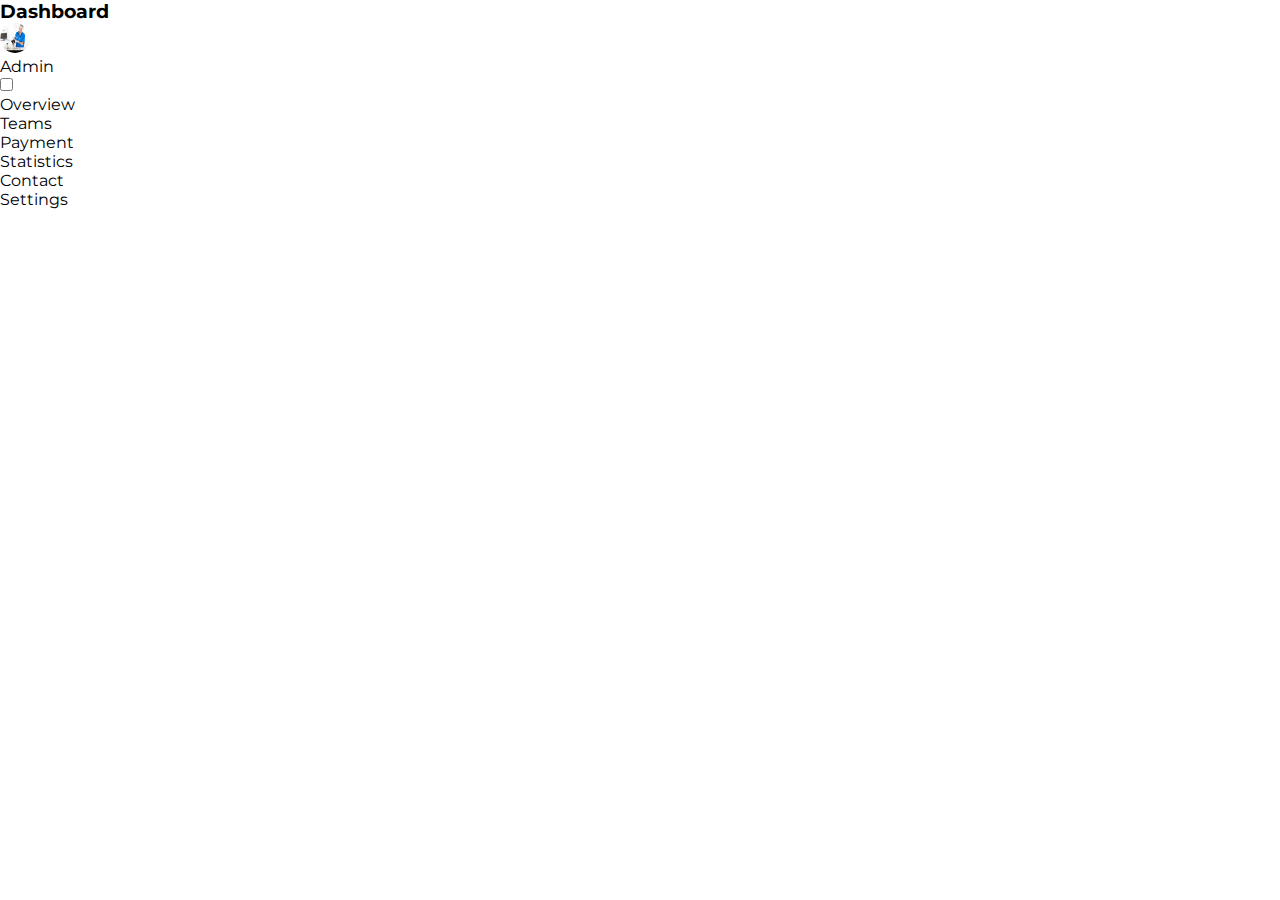
==== adminpage.html @ 9aece250 "working on the admin page now" ====
<!DOCTYPE html>
<html>
	<head>
		<title>NaijaDogs - Home -  A marketplace for dog lovers</title>
		<meta charset="utf-8">
		<meta type="author" content="Obiakor Uchechukwu Mr.Lion">
		<meta type="keyword" content="Dogs, puppy, buy dogs, sell dogs, pet dogs, security dogs, vet doctor,
		Altesian, pitbull, chihuanhuan, chow chow">
		<meta type="description" content="This is an app built for dog lovers. This application seeks to connect buys or dogs to sellers and all give the opportunity ot meet a vet doctor">

		<!-- css external stylehseet -->
		<!-- <link rel="stylesheet" type="text/css" href="css/admin.css"> -->
		<!-- bootstrap  -->
		<link rel="stylesheet" type="text/css" href="bootstrap/css/bootstrap.css">
		<!-- font awesome -->
		<link rel="stylesheet" type="text/css" href="fontawesome/css/all.css">
		<!--google fonts link -->
		<link rel="preconnect" href="https://fonts.googleapis.com">
		<link rel="preconnect" href="https://fonts.gstatic.com" crossorigin>
		<link href="https://fonts.googleapis.com/css2?family=Lato:wght@100&family=Merriweather&family=Montserrat:wght@300&family=Pacifico&family=Poppins:wght@200&family=Ubuntu:wght@300&display=swap" rel="stylesheet">
		<!-- favicon -->
		<link rel="icon" type="image/x-icon" href="images/dgico.ico">
		<style type="text/css">
			*{
				margin: 0;
				padding: 0;
				box-sizing: border-box;
				font-family: 'Montserrat','Poppins','Ubuntu',sans-serif;

			}
			.profile-image{
				width: 30px;
				height: 30px;
				/*object-fit: cover;*/
				border-radius: 50%;
			}
		</style>

	</head>
	<body>
		<!-- admin page-->
		<!-- navbar -->
		<div class="container-fluid ">
				<div class="row ">
					<div class="col-md-12  navbar d-flex align-middle">
						<i class="fas fa-bars mx-3"></i>
						<h3>Dashboard</h3>
					

						<i class="fas fa-search ms-auto mx-5"></i>
						<img src="images/vet1.jpg" class="profile-image img-fluid mx-5">
						<p class="mx-5">Admin</p>
					</div>
				</div>
			
		</div>

		<!-- sidebar -->
		<input type="checkbox" name="toggle" id="toggle" value="">
		<label class="side-toggle" for="toggle"></label>

		<div class="sidebar">
			<div class="sidebar-menu">
				<i class="fas fa-clipboard-list"></i>
				<p>Overview</p>
			</div>
			<div class="sidebar-menu">
				<i class="fas fa-users"></i>
				<p>Teams</p>
			</div>
			<div class="sidebar-menu">
				<i class="fas fa-credit-card"></i>
				<p>Payment</p>
			</div>
			<div class="sidebar-menu">
				<i class="fas fa-chart-line"></i>
				<p>Statistics</p>
			</div>
			<div class="sidebar-menu">
				<i class="fas fa-id-card"></i>
				<p>Contact</p>
			</div>
			<div class="sidebar-menu">
				<i class="fas fa-cog"></i>
				<p>Settings</p>
			</div>

		</div>
		<!-- main dashboard -->
		<main>
			<div class="dashboard-container">
				<!--4 cards top -->
				<div class="card total1">
					<div class="info">
						
					</div>
				</div>
				<div class="card total2"></div>
				<div class="card total3"></div>
				<div class="card total4"></div>
				<!-- 2 card tops -->
				<div class="card detail"></div>
				<div class="card customer"></div>
			</div>
		</main>

		
			

		

	

		<script type="text/javascript" language="javascript" src="bootstrap/js/bootstrap.bundle.js "></script>
		<script type="text/javascript" language="javascript" src="jquery.min.js"></script>
		<script type="text/javascript" language="javascript">
			// aordion effect
			$(document).ready(function(){
				// $('#toggle').click(function(){
				// 	// $('p').css("display", "none");
				// 	$(".sidebar").css({width: "70px", display: "none"});

				// })
				

				














				// $('h1').mouseover(function(){
				// 	(this).animate({
				// 		margin:'10%',
				// 		opacity:'0.5',
				// 		margin:'10px'
				// 	},2000)
				// })
				//  $('button').one('click', function(){
				// 	$('h1').animate({opacity:0.5})
				// 	$('h1').animate({margin:'10%'})
				// 	$(this).click(function(){
				// 		$('h1').animate({margin:0})
				// 		$('h1').slideToggle().animate({margin:0});
				// 	})
				// })
			})

			// var dog = document.getElementsByClassName("dogsPhoto")
			// for(var i =0 ; i < dog.length; i++){
			// 	console.log(dog);
			// }
			

		</script>
	</body>
</html>
---- css/admin.css ----
/*font-family: 'Lato', sans-serif;
font-family: 'Merriweather', serif;
font-family: 'Montserrat', sans-serif;
font-family: 'Pacifico', cursive;
font-family: 'Poppins', sans-serif;
font-family: 'Ubuntu', sans-serif;*/

/*
author: Obiakor Uchechukwu;
Title:  NaijaDogs Project;
Date:  6/11/2022;
*/
/**{
	margin: 0;
	padding: 0;
	box-sizing: border-box;
	font-family: 'Montserrat','Poppins','Ubuntu',sans-serif;

}*/
body{

	background-color: #fafafb;
}
/*=============
Navbar section
===============*/
.navbar{
	display:  flex;
	justify-content: space-between;
	position: fixed;
	align-items: center;
	top: 0;
	bottom: 0;
	width: 100%;
	height: 55px;
	/*z-index: 2;*/
	background-color: #fff;
	padding-left: 6rem;
}
.profile{
	display: flex;
	justify-content: space-around;
	align-items: center;
	width: 32%;
	max-width: 200px;
}
.profile-image{
	width: 30px;
	height: 30px;
	/*object-fit: cover;*/
	border-radius: 50%;
}
.profile-name{
	font-size: 0,9rem;
	margin-right: 20px;
}
/*=============
Side bar
===============*/
.side-toggle{
	/*check again*/
	position: fixed;
	z-index: 2;
	top: 20;
	left: 25;
	float: right;
	font-size: 20px;
	cursor: pointer;
	margin-top: 15px;
	margin-left: 30px;
}
#toggle{
	display: none;
}
/*select the general siblings of sidebar and side-menu*/
#toggle:checked ~ .sidebar{
	width: 70px;
}
#toggle:checked ~ .sidebar .sidebar-menu p{
	display: none;
}
.sidebar{
	position: fixed;
	height: 100%;
	width: 200px;
	top: 0;
	left: 0;
	padding: 30px 0 20px 0;
	color: #fff;
	background-color: #2b2b98;
	box-shadow: 2px 0 5px rgba(0, 0, 0, 0.5);
	margin-top: 55px;
}
.sidebar-menu{
	display: flex;
	align-items: center;
	padding:  15px 25px;
	cursor: pointer;
	width: 100%;
	/*transition: all 0.2 ease-in-out;*/
}
.sidebar-menu i{
	font-size: 25px;
	padding-right: 30px;
}
.sidebar-menu:hover{
	color: #2d2b98;
	background-color: #f8f8fb;
}
/*=============
main dashboard
==============*/
/*.dashboard-container{
	display: flex;
	flex-direction: column;
}*/
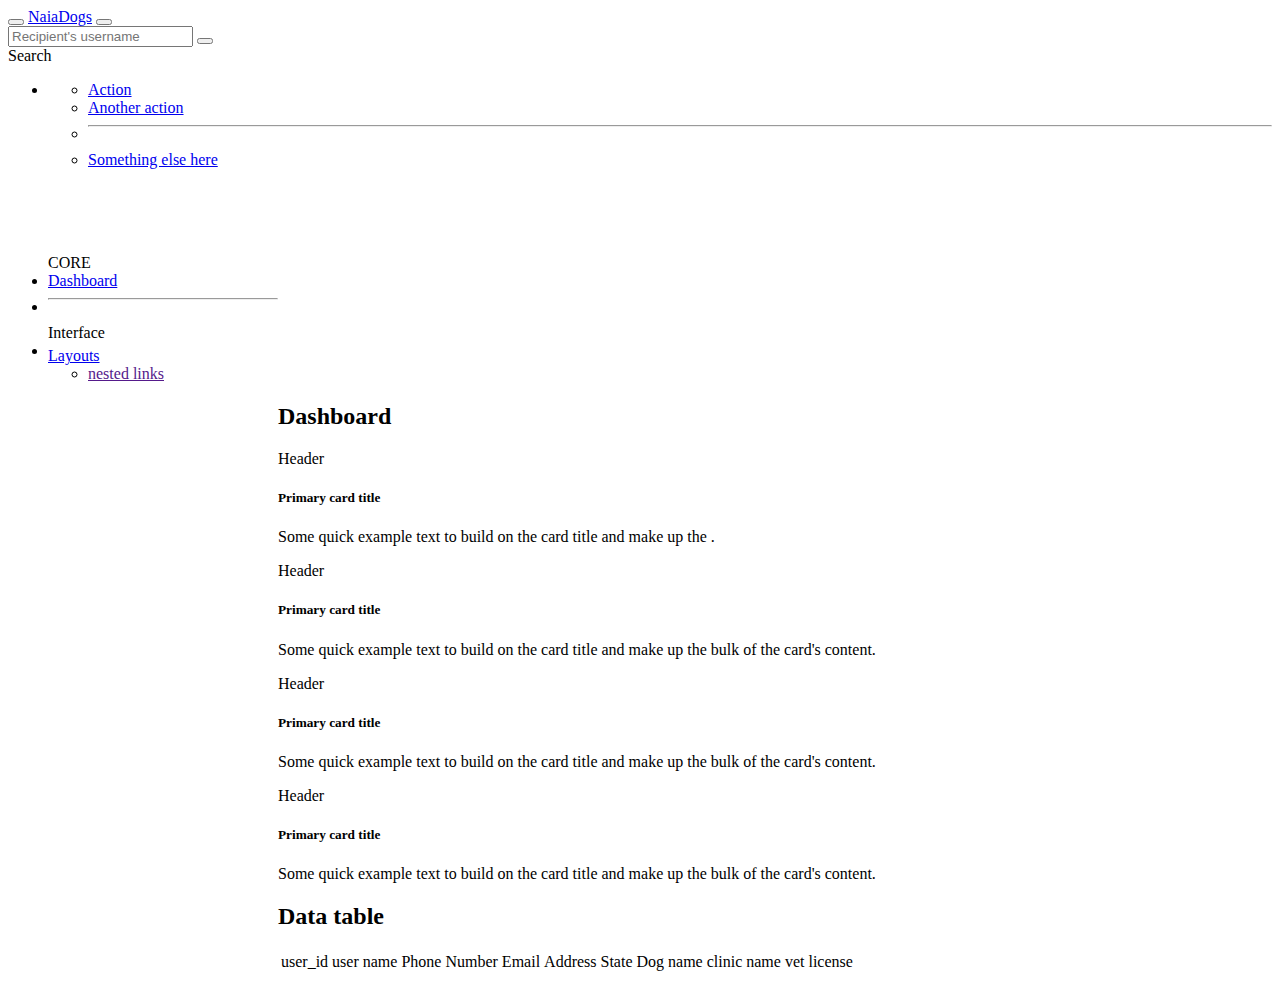
==== commit 4fb1bc57: "adminpage is done going over the codes again" ====
--- a/adminpage.html
+++ b/adminpage.html
@@ -20,91 +20,204 @@
 		<link href="https://fonts.googleapis.com/css2?family=Lato:wght@100&family=Merriweather&family=Montserrat:wght@300&family=Pacifico&family=Poppins:wght@200&family=Ubuntu:wght@300&display=swap" rel="stylesheet">
 		<!-- favicon -->
 		<link rel="icon" type="image/x-icon" href="images/dgico.ico">
+		
 		<style type="text/css">
-			*{
-				margin: 0;
-				padding: 0;
-				box-sizing: border-box;
-				font-family: 'Montserrat','Poppins','Ubuntu',sans-serif;
-
-			}
-			.profile-image{
-				width: 30px;
-				height: 30px;
-				/*object-fit: cover;*/
-				border-radius: 50%;
+			.sidebar-nav{
+				width:  270px;
+			}
+			.sidebar-link{
+				display: flex;
+				align-items: center;
+			}
+			.sidebar-link .right-icon{
+				display: inline-block;
+			}
+			@media (min-width: 992px){
+				.sidebar-nav{
+					transform: none !important;
+					visibility: visible !important;
+					margin-top: 85px;
+				}
+				main{
+					margin-left: 270px;
+				}
 			}
 		</style>
 
 	</head>
 	<body>
-		<!-- admin page-->
-		<!-- navbar -->
-		<div class="container-fluid ">
-				<div class="row ">
-					<div class="col-md-12  navbar d-flex align-middle">
-						<i class="fas fa-bars mx-3"></i>
-						<h3>Dashboard</h3>
-					
-
-						<i class="fas fa-search ms-auto mx-5"></i>
-						<img src="images/vet1.jpg" class="profile-image img-fluid mx-5">
-						<p class="mx-5">Admin</p>
+		<!-- navbar section -->
+		<nav class="navbar navbar-expand-lg navbar-dark bg-dark fixed-top">
+			  <div class="container-fluid">
+
+			  	<!-- offcanvas trigger -->
+			  	<button class="btn me-2 " type="button" data-bs-toggle="offcanvas" data-bs-target="#offcanvasExample" aria-controls="offcanvasExample">
+				 <span class="navbar-toggler-icon" data-bs-target="#offcanvasExample"></span>
+				</button>
+			  	<!-- end of navbar trigger -->
+			    <a class="navbar-brand fw-bolder text-uppercase me-auto" href="#">NaiaDogs</a>
+			    <button class="navbar-toggler" type="button" data-bs-toggle="collapse" data-bs-target="#navbarSupportedContent" aria-controls="navbarSupportedContent" aria-expanded="false" aria-label="Toggle navigation">
+			      <span class="navbar-toggler-icon"></span>
+			    </button>
+			    <div class="collapse navbar-collapse" id="navbarSupportedContent">
+			     
+			      <form class="d-flex ms-auto">
+			       <div class="input-group my-3 my=lg-0">
+						  <input type="text" class="form-control" placeholder="Recipient's username" aria-label="Recipient's username" aria-describedby="button-addon2">
+						  <button class="btn btn-primary" type="button" id="button-addon2"><i class="fas fa-search"></i></button>
+						</div>Search</button>
+			      </form>
+			       <ul class="navbar-nav  mb-2 mb-lg-0">
+			       
+			        <li class="nav-item dropdown">
+			          <a class="nav-link dropdown-toggle" href="#" id="navbarDropdown" role="button" data-bs-toggle="dropdown" aria-expanded="false">
+			            <i class="fas fa-user"></i>
+			          </a>
+			          <ul class="dropdown-menu dropdown-menu-end" aria-labelledby="navbarDropdown">
+			            <li><a class="dropdown-item" href="#">Action</a></li>
+			            <li><a class="dropdown-item" href="#">Another action</a></li>
+			            <li><hr class="dropdown-divider"></li>
+			            <li><a class="dropdown-item" href="#">Something else here</a></li>
+			          </ul>
+			        </li>
+			        
+			      </ul>
+			     
+			    </div>
+			  </div>
+		</nav>
+		
+		<!-- off canvas menu -->
+			
+				
+
+				<div class="offcanvas offcanvas-start sidebar-nav bg-dark text-white" tabindex="-1" id="offcanvasExample" aria-labelledby="offcanvasExampleLabel">
+				  
+				  <div class="offcanvas-body p-0">
+				    <nav class="navbar-dark">
+				    	<ul class="navbar-nav">
+				    		<ll>
+				    			<div class="text-muted small fw-bolder text-uppercase px-3">CORE</div>
+				    		</li>
+				    		<li>
+				    			<a href="#" class="nav-link px-3 active">
+				    				<span class="me-2">
+				    				<i class="fas fa-dashboard"></i>
+				    				</span>
+				    				<span>Dashboard</span>
+				    			</a>
+				    		</li>
+
+				    		<li class="my-4">
+				    			<hr class="dorpdown-divided">
+				    		</li>
+				    		<ll>
+				    			<div class="text-muted small fw-bolder text-uppercase px-3">Interface</div>
+				    		</li>
+
+				    		<li>
+				    			<a class="nav-link px-3 sidebar-link" data-bs-toggle="collapse" href="#collapseExample" role="button" aria-expanded="false" aria-controls="collapseExample">
+								    <span class="me-2">
+				    				<i class="fas fa-clipboard-list"></i>
+				    				</span >
+				    				<span>Layouts</span>
+				    				<span class="right-icon ms-auto">
+				    					<i class="fas fa-chevron-down"></i>
+				    				</span>
+								  </a>
+								  
+								  <div class="collapse" id="collapseExample">
+									  <div class="">
+									  	<ul class="navbar-nav ps-3">
+									  		<li>
+									  			<a href="" class="nav-link px-3">
+									  			<span class="me-2">
+							    				<i class="fas fa-clipboard-list"></i>
+							    				</span >
+							    				<span>nested links</span>
+							    				</a>
+									  		</li>
+									  	</ul>
+									   
+									  </div>
+								</div>
+				    		</li>
+				    	</ul>
+				    </nav>
+				  </div>
+			</div>
+
+			<!-- main body -->
+			<main class="mt-5 pt-5">
+				<div class="container">
+					<div class="row">
+						<div class="col-md-12">
+							<h2>Dashboard</h2>
+						</div>
+						<div class="row">
+							<div class="col-md-3 mb-3">
+							<div class="card text-white bg-primary mb-3 ms-2 h-100" >
+							  <div class="card-header">Header</div>
+							  <div class="card-body">
+							    <h5 class="card-title">Primary card title</h5>
+							    <p class="card-text">Some quick example text to build on the card title and make up the .</p>
+							  </div>
+						</div>
+						</div>
+						<div class="col-md-3 mb-3">
+							<div class="card text-white bg-success mb-3 ms-3 h-100">
+							  <div class="card-header">Header</div>
+							  <div class="card-body">
+							    <h5 class="card-title">Primary card title</h5>
+							    <p class="card-text">Some quick example text to build on the card title and make up the bulk of the card's content.</p>
+							  </div>
+						</div>
+						</div>
+						<div class="col-md-3 mb-3">
+							<div class="card text-white bg-warning mb-3 ms-3 h-100">
+							  <div class="card-header">Header</div>
+							  <div class="card-body">
+							    <h5 class="card-title">Primary card title</h5>
+							    <p class="card-text">Some quick example text to build on the card title and make up the bulk of the card's content.</p>
+							  </div>
+						</div>
+						</div>
+						<div class="col-md-3 mb-3">
+							<div class="card text-white bg-danger mb-3 ms-3 h-100">
+							  <div class="card-header">Header</div>
+							  <div class="card-body">
+							    <h5 class="card-title">Primary card title</h5>
+							    <p class="card-text">Some quick example text to build on the card title and make up the bulk of the card's content.</p>
+							  </div>
+						</div>
+						</div>
+					</div>
+
+					<div class="row">
+						<h2>Data table</h2>
+						<div class="col-md-12">
+							<table class="table table-striped">
+								<thead>
+									<tr>
+										<td>user_id</td>
+										<td>user name</td>
+										<td>Phone Number</td>
+										<td>Email</td>
+										<td>Address</td>
+										<td>State</td>
+										<td>Dog name</td>
+										<td>clinic name</td>
+										<td>vet license</td>
+									</tr>
+								</thead>
+							</table>
+						</div>
 					</div>
 				</div>
-			
-		</div>
-
-		<!-- sidebar -->
-		<input type="checkbox" name="toggle" id="toggle" value="">
-		<label class="side-toggle" for="toggle"></label>
-
-		<div class="sidebar">
-			<div class="sidebar-menu">
-				<i class="fas fa-clipboard-list"></i>
-				<p>Overview</p>
-			</div>
-			<div class="sidebar-menu">
-				<i class="fas fa-users"></i>
-				<p>Teams</p>
-			</div>
-			<div class="sidebar-menu">
-				<i class="fas fa-credit-card"></i>
-				<p>Payment</p>
-			</div>
-			<div class="sidebar-menu">
-				<i class="fas fa-chart-line"></i>
-				<p>Statistics</p>
-			</div>
-			<div class="sidebar-menu">
-				<i class="fas fa-id-card"></i>
-				<p>Contact</p>
-			</div>
-			<div class="sidebar-menu">
-				<i class="fas fa-cog"></i>
-				<p>Settings</p>
-			</div>
-
-		</div>
-		<!-- main dashboard -->
-		<main>
-			<div class="dashboard-container">
-				<!--4 cards top -->
-				<div class="card total1">
-					<div class="info">
-						
-					</div>
-				</div>
-				<div class="card total2"></div>
-				<div class="card total3"></div>
-				<div class="card total4"></div>
-				<!-- 2 card tops -->
-				<div class="card detail"></div>
-				<div class="card customer"></div>
-			</div>
-		</main>
-
-		
+
+				
+			</main>
+
 			
 
 		
@@ -115,50 +228,6 @@
 		<script type="text/javascript" language="javascript" src="jquery.min.js"></script>
 		<script type="text/javascript" language="javascript">
 			// aordion effect
-			$(document).ready(function(){
-				// $('#toggle').click(function(){
-				// 	// $('p').css("display", "none");
-				// 	$(".sidebar").css({width: "70px", display: "none"});
-
-				// })
-				
-
-				
-
-
-
-
-
-
-
-
-
-
-
-
-
-
-				// $('h1').mouseover(function(){
-				// 	(this).animate({
-				// 		margin:'10%',
-				// 		opacity:'0.5',
-				// 		margin:'10px'
-				// 	},2000)
-				// })
-				//  $('button').one('click', function(){
-				// 	$('h1').animate({opacity:0.5})
-				// 	$('h1').animate({margin:'10%'})
-				// 	$(this).click(function(){
-				// 		$('h1').animate({margin:0})
-				// 		$('h1').slideToggle().animate({margin:0});
-				// 	})
-				// })
-			})
-
-			// var dog = document.getElementsByClassName("dogsPhoto")
-			// for(var i =0 ; i < dog.length; i++){
-			// 	console.log(dog);
-			// }
 			
 
 		</script>
--- a/css/admin.css
+++ b/css/admin.css
@@ -10,13 +10,13 @@
 Title:  NaijaDogs Project;
 Date:  6/11/2022;
 */
-/**{
+*{
 	margin: 0;
 	padding: 0;
 	box-sizing: border-box;
 	font-family: 'Montserrat','Poppins','Ubuntu',sans-serif;
 
-}*/
+}
 body{
 
 	background-color: #fafafb;
